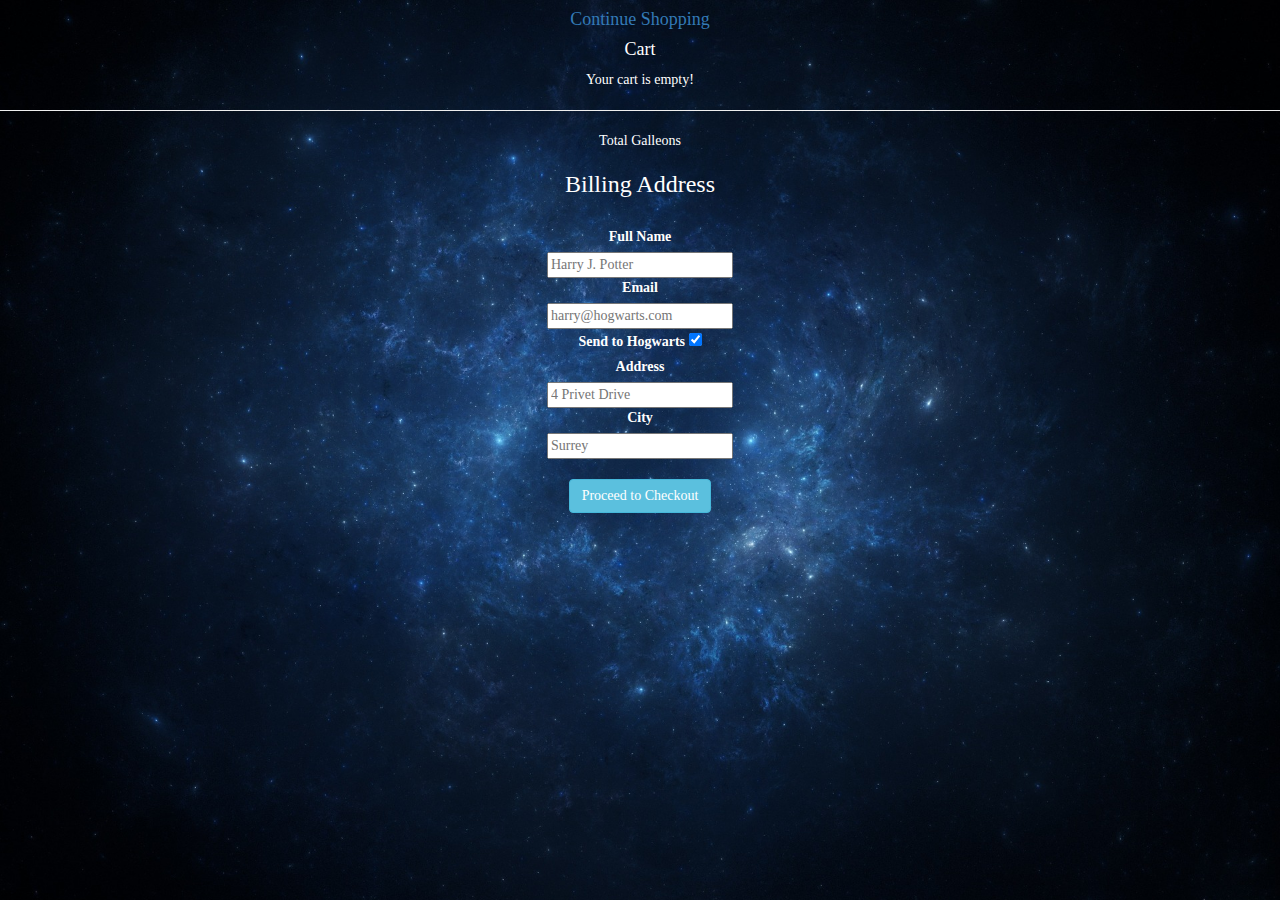
==== cart.html @ d4c45097 "test" ====
<!DOCTYPE html>
<html lang="en">
<head>
    <meta charset="UTF-8">
    <meta name="viewport" content="width=device-width, initial-scale=1.0">
    <meta http-equiv="X-UA-Compatible" content="ie=edge">
    <link rel="stylesheet" href="https://maxcdn.bootstrapcdn.com/bootstrap/3.4.0/css/bootstrap.min.css">
    <link rel="stylesheet" href="https://use.fontawesome.com/releases/v5.8.1/css/all.css" integrity="sha384-50oBUHEmvpQ+1lW4y57PTFmhCaXp0ML5d60M1M7uH2+nqUivzIebhndOJK28anvf" crossorigin="anonymous">
    <link rel="stylesheet" href="main.css">
    <title>Checkout</title>
</head>
<body>
    <main class="center">
        <h4> <a href="./index.html">Continue Shopping</a> </h4>
        <div class="col-25">
            <h4>Cart <i class="fas fa-shopping-cart"></i><span class="num-item"></span></h4>
            <div class="container">

            </div>
            <hr>
            <p>Total <span class="total"></span> Galleons</p>
        </div>

        <h3>Billing Address</h3> <br class="clearfix">
      
        
        <form action="">
            <div>
                <label for="fname"><i class="fa fa-user"></i> Full Name</label> <br>
                <input type="text" id="fname" name="firstname" placeholder="Harry J. Potter" required> <br>
            </div>
            <div>
                <label for="email"><i class="fa fa-envelope"></i> Email</label>  <br>
                <input type="text" id="email" name="email" placeholder="harry@hogwarts.com" required> <br>
            </div>
            <div>
                <label for="tohogwarts">Send to Hogwarts</label>
                <input type="checkbox" id="tohogwarts" checked><br>
            </div>
            <div>
                <label for="adr"><i class="fa fa-address-card-o"></i> Address</label> <br>
                <input type="text" id="adr" name="address" placeholder="4 Privet Drive"> <br>
            </div>
            <div>
                <label for="city"><i class="fa fa-institution"></i> City</label> <br>
                <input type="text" id="city" name="city" placeholder="Surrey"> <br>
            </div>
<br>

            <button class="btn btn-info"> Proceed to Checkout </button>
    
        </form>
    </main>
    <script src="script/jquery-3.3.1.min.js"></script>
    <script src="./script/checkoutcards.js"></script>
    <script src="script/validation.js"></script>
</body>
</html>
---- main.css ----
/* GLOBAL */
html {
    background-image: url('./images/background2.jpg');
    background-position: center;
    background-attachment: fixed;
    background-size: cover;
    color: #fff;
    cursor: url('images/cursor6.png'), auto;
}
body {
    background: inherit;
    color: inherit;
    font-family: initial;
    font-weight: initial;
}
input {
    color: #000;
}
.clearfix {
    clear: both;
}
button, input, a, .btn {
    cursor: url('images/cursor6click.png'), auto;
}

.center{
    text-align: center;
}

/* HEADER AND NAV */
.burgermenu {
    display: none;
    z-index: 3;
    list-style: none;
    list-style-position: inside;
    padding-inline-start: 0;
}
nav {
    position: relative;
    z-index: 3;
}
.searchfield {
    float: right;
}
.darkness {
    background-color: #000000aa;
    position: fixed;
    top: 0;
    left: 0;
    height: 100vh;
    width: 100vw;
    z-index: 5;
}

/* LAYOUT HELPERS */
.card {
    background: white;
    color: darkblue;
    border-radius: 6px;
    box-shadow: 0px 3px 5px #00000030;
    transition: transform 150ms ease-in-out;
    text-transform: capitalize;

}
.card:hover {
    transform: none;
}
.card h2 {
    margin-top: 0;
}
.card figure img {
    width: auto;
    height: auto;
    max-width: 100%;
    border-top-right-radius: 6px;
    border-top-left-radius: 6px;
}
.card .card-inner {
    padding: 1rem 2rem 2rem 2rem;
}
.page-section {
    padding: 3rem;
}
.page-section.first-section {
    margin-top: 5rem;
}
.page-section h2 {
    margin-top: 0;
}
.flex-column {
    display: flex;
    flex-direction: column;
}
.flex-row {
    display: flex;
    flex-direction: row;
}
.flex-cards .card {
    margin: 1rem 1rem;
    flex-basis: 25%;
    flex-grow: 0;
}
.flex-cards .card:first-child {
    margin-left: 1rem
}

.flex-cards .card:last-child {
    margin-right: 1rem
}

a {
    overflow: auto;
}
.cart{
    float: right;
    width: 30px;
    height: auto;
}
.quantity{
    width: 30px;
}


/* FIRST PAGE*/
h1 {
    text-align: center;
    color: white;
}

.password {
    margin-top: 300px;
    color: #fff;
    background-color: #444;
    width: 200px;
    background-image: none;
    cursor: url('images/cursor6click.png'), auto;
}

.flyingleft {
    position: fixed;
    width: 50px;
    background-image: none;
    right: -50px;
    z-index: 6;
}
.background1 {
    position: fixed;
    top: 0;
    left: 0;
    width: 100vw;
    height: 100vh;
    background-image: url(images/background1.jpg);
    background-size: cover;
    z-index: 4;
    text-align: center;
}
.map {
    cursor: url('images/cursor6click.png'), auto;
    box-shadow: 12px 29px 81px 0px rgb(0, 0, 0);
    height: 100vh;
    position: relative;
}
.map:hover {
    box-shadow: 12px 29px 81px 0px rgb(255, 255, 255);
}

/* validation */
.error {
    color: red;
}

/* RESPONSIVE */
@media (min-width: 800px){
    .card:hover {
        transform: scale(1.1, 1.1);
    }
    .flex-cards .card {
        margin: 0 1rem;
        flex-basis: 25%;
        flex-grow: 0;
    }
    .flex-cards .card:first-child {
        margin-left: 0
    }
    .flex-cards .card:last-child {
        margin-right: 0
    }
    .main{
        display: flex; 
        flex-wrap: wrap;
        text-align: center;
        justify-content: center;
        
    }
    .card {
        width: 300px;
        height: 600px;
        margin-bottom: 100px; 
    }
    
    
}
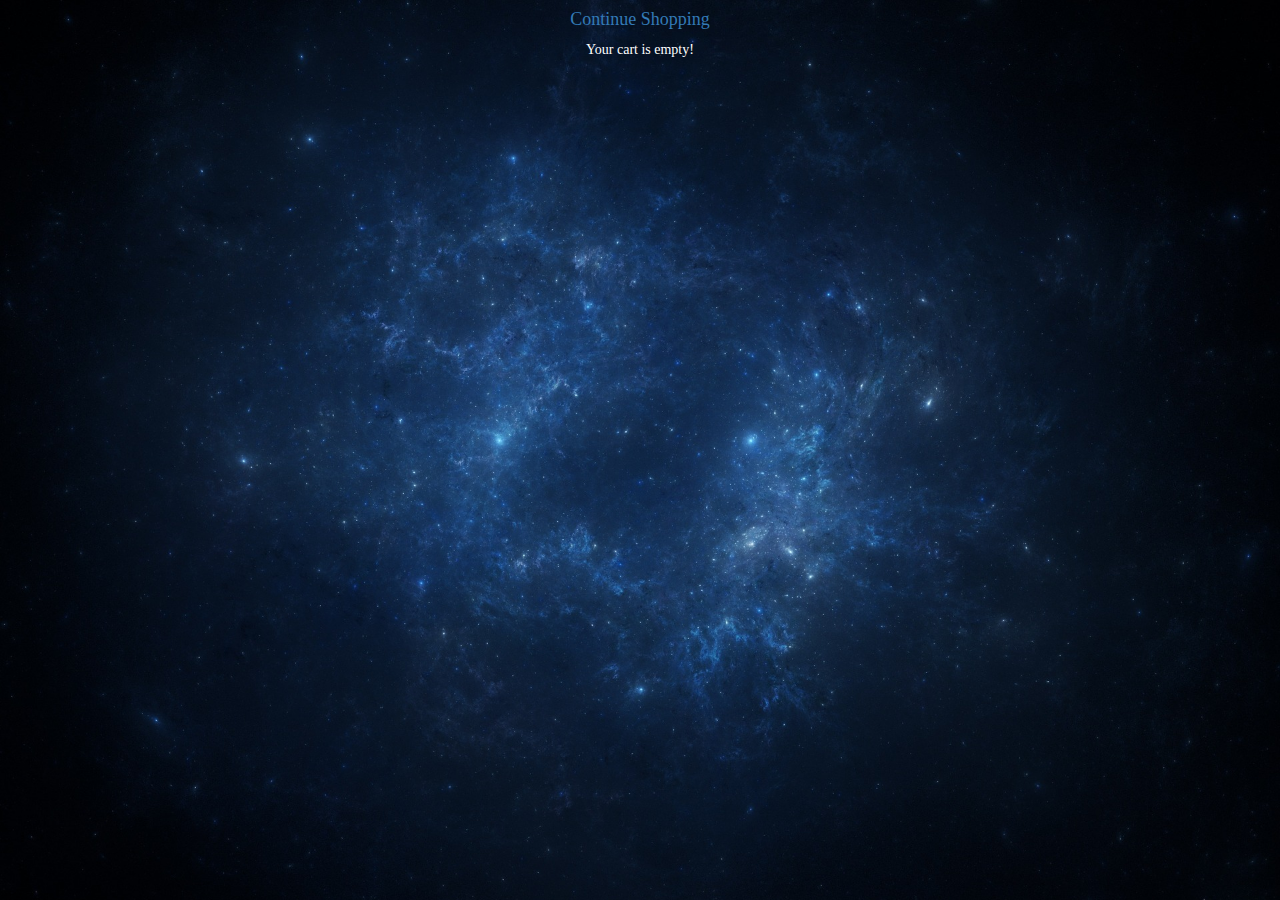
==== commit 8b1d78b4: "småputs" ====
--- a/cart.html
+++ b/cart.html
@@ -45,11 +45,13 @@
                 <label for="city"><i class="fa fa-institution"></i> City</label> <br>
                 <input type="text" id="city" name="city" placeholder="Surrey"> <br>
             </div>
-<br>
-
-            <button class="btn btn-info"> Proceed to Checkout </button>
-    
+            <br>
+            <button class="btn btn-info"> Proceed to Checkout </button>    
         </form>
+        <section class="deliveryoptions">
+            <p>Minns inte vad det ska vara här xD</p>
+            <a href="confirmation.html"><button>Confirm order</button></a>
+        </section>
     </main>
     <script src="script/jquery-3.3.1.min.js"></script>
     <script src="./script/checkoutcards.js"></script>
--- a/main.css
+++ b/main.css
@@ -43,6 +43,7 @@
     float: right;
 }
 .darkness {
+    text-align: center;
     background-color: #000000aa;
     position: fixed;
     top: 0;
@@ -168,6 +169,9 @@
 .error {
     color: red;
 }
+.deliveryoptions {
+    display: none;
+}
 
 /* RESPONSIVE */
 @media (min-width: 800px){
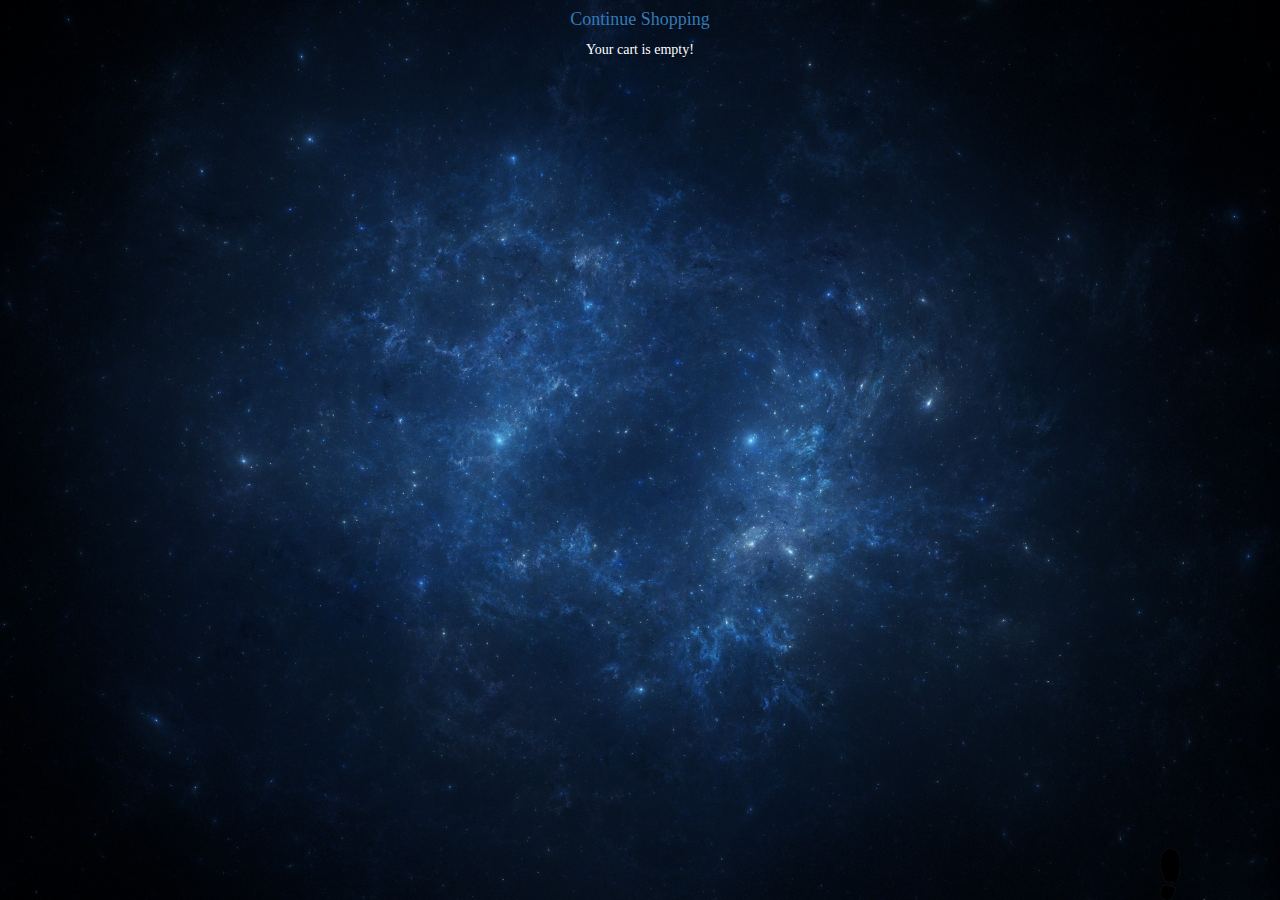
==== commit 794df324: "footsteps" ====
--- a/cart.html
+++ b/cart.html
@@ -15,15 +15,15 @@
         <div class="col-25">
             <h4>Cart <i class="fas fa-shopping-cart"></i><span class="num-item"></span></h4>
             <div class="container">
-
+                <!-- grejer från localStorage hamnar här -->
             </div>
             <hr>
             <p>Total <span class="total"></span> Galleons</p>
+            <button class="empty btn btn-danger">Empty cart</button>
         </div>
 
         <h3>Billing Address</h3> <br class="clearfix">
       
-        
         <form action="">
             <div>
                 <label for="fname"><i class="fa fa-user"></i> Full Name</label> <br>
@@ -48,13 +48,17 @@
             <br>
             <button class="btn btn-info"> Proceed to Checkout </button>    
         </form>
-        <section class="deliveryoptions">
-            <p>Minns inte vad det ska vara här xD</p>
-            <a href="confirmation.html"><button>Confirm order</button></a>
+        <section class="paymentoptions">
+            <h4>Payment Options</h4>
+            <input type="radio" name="payment" value="owl" checked> Owl<br>
+            <input type="radio" name="payment" value="invoice"> Invoice<br>
+            <a href="confirmation.html"><button class="btn btn-primary">Confirm order</button></a><br>
         </section>
     </main>
     <script src="script/jquery-3.3.1.min.js"></script>
     <script src="./script/checkoutcards.js"></script>
     <script src="script/validation.js"></script>
+    <script src="script/wandsparks.js"></script>
+    <script src="script/fottsteps.js"></script>
 </body>
 </html>--- a/main.css
+++ b/main.css
@@ -6,6 +6,7 @@
     background-size: cover;
     color: #fff;
     cursor: url('images/cursor6.png'), auto;
+    scroll-behavior: smooth;
 }
 body {
     background: inherit;
@@ -22,12 +23,37 @@
 button, input, a, .btn {
     cursor: url('images/cursor6click.png'), auto;
 }
+.spark {
+    background-color: #ffff0099;
+    position: fixed;
+    width: 10px;
+    height: 10px;
+    border-radius: 50%;
+    z-index: 5;
+    pointer-events: none;
+}
+.step {
+    position: fixed;
+    width: 20px;
+    right: 100px;
+    z-index: 5;
+}
 
 .center{
     text-align: center;
 }
 
 /* HEADER AND NAV */
+header {
+    background-color: #00000055;
+    position: fixed;
+    top: 0;
+    left: 0;
+    width: 100vw;
+    padding-right: 15px;
+    padding-bottom: 10px;
+    z-index: 4;
+}
 .burgermenu {
     display: none;
     z-index: 3;
@@ -41,6 +67,8 @@
 }
 .searchfield {
     float: right;
+    height: 34px;
+    border-radius: 50px 0 0 50px;
 }
 .darkness {
     text-align: center;
@@ -114,11 +142,13 @@
 }
 .cart{
     float: right;
-    width: 30px;
-    height: auto;
+    border-radius: 0 50px 50px 0;
 }
 .quantity{
     width: 30px;
+}
+.main {
+    margin-top: 100px;
 }
 
 
@@ -143,6 +173,7 @@
     background-image: none;
     right: -50px;
     z-index: 6;
+    pointer-events: none;
 }
 .background1 {
     position: fixed;
@@ -169,8 +200,9 @@
 .error {
     color: red;
 }
-.deliveryoptions {
+.paymentoptions {
     display: none;
+    margin-bottom: 30px;
 }
 
 /* RESPONSIVE */
@@ -201,7 +233,15 @@
         height: 600px;
         margin-bottom: 100px; 
     }
+    .card figure img {
+        width: fit-content;
+        height: 300px;
+        max-width: 100%;
+        border-top-right-radius: 6px;
+        border-top-left-radius: 6px;
+    }
     
     
-}
-
+    
+}
+
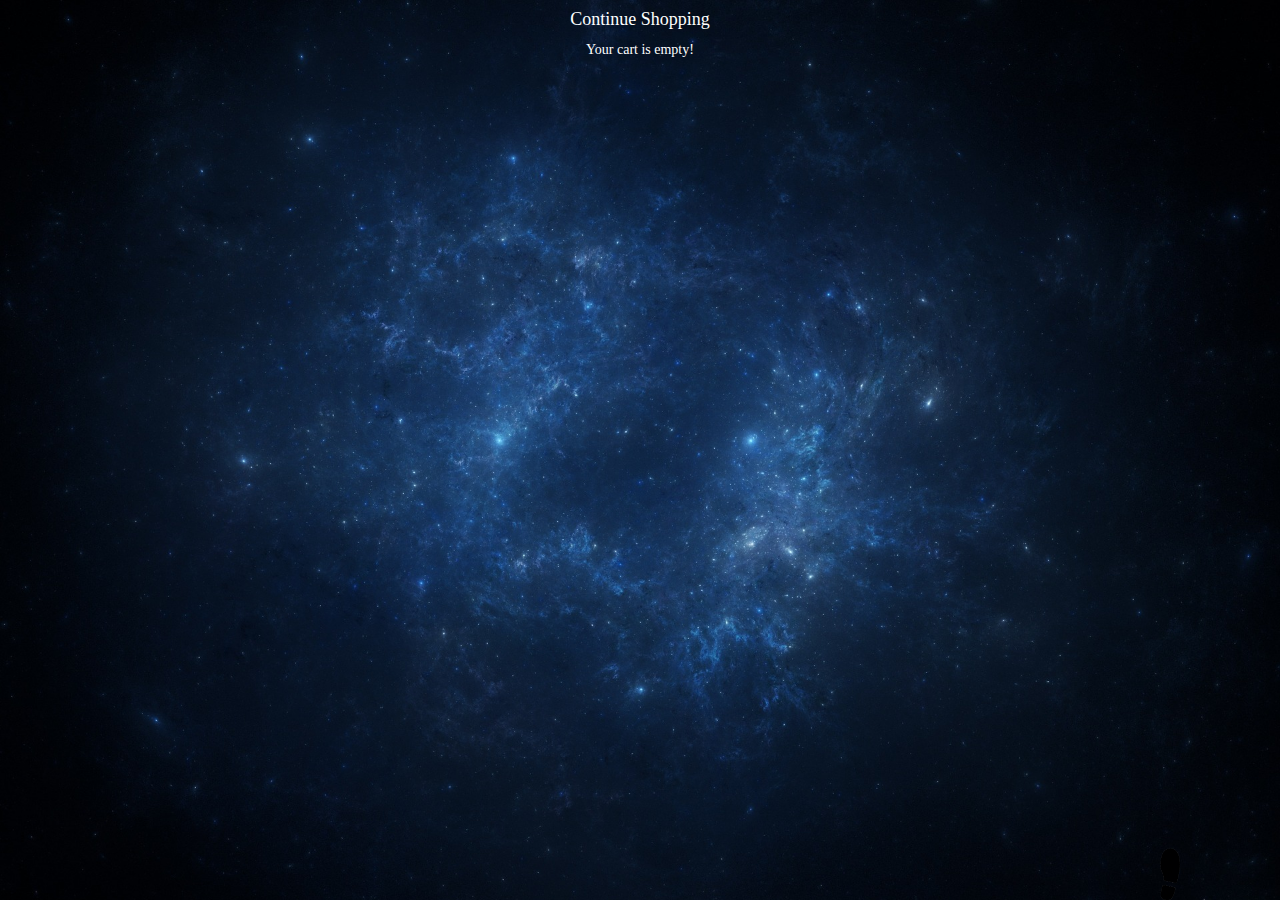
==== commit 24b51796: "final validation" ====
--- a/cart.html
+++ b/cart.html
@@ -24,7 +24,7 @@
 
         <h3>Billing Address</h3> <br class="clearfix">
       
-        <form action="">
+        <form>
             <div>
                 <label for="fname"><i class="fa fa-user"></i> Full Name</label> <br>
                 <input type="text" id="fname" name="firstname" placeholder="Harry J. Potter" required> <br>
@@ -52,7 +52,7 @@
             <h4>Payment Options</h4>
             <input type="radio" name="payment" value="owl" checked> Owl<br>
             <input type="radio" name="payment" value="invoice"> Invoice<br>
-            <a href="confirmation.html"><button class="btn btn-primary">Confirm order</button></a><br>
+            <a href="confirmation.html" class="btn btn-primary">Confirm order</a><br>
         </section>
     </main>
     <script src="script/jquery-3.3.1.min.js"></script>
--- a/main.css
+++ b/main.css
@@ -1,4 +1,4 @@
-/* GLOBAL */
+/* GLOBAL */ 
 html {
     background-image: url('./images/background2.jpg');
     background-position: center;
@@ -37,10 +37,15 @@
     width: 20px;
     right: 100px;
     z-index: 5;
+    pointer-events: none;
 }
 
 .center{
     text-align: center;
+}
+
+.wrapper{
+    padding: 15px; 
 }
 
 /* HEADER AND NAV */
@@ -60,6 +65,7 @@
     list-style: none;
     list-style-position: inside;
     padding-inline-start: 0;
+    padding-left: 25px;
 }
 nav {
     position: relative;
@@ -147,9 +153,20 @@
 .quantity{
     width: 30px;
 }
-.main {
+.main-index{
     margin-top: 100px;
 }
+.main-confirmation {
+    margin-top: 50px;
+}
+
+h4 a{
+    text-align: center;
+    color: white;
+}
+h4 a:hover{
+    color: white;
+} 
 
 
 /* FIRST PAGE*/
@@ -196,7 +213,7 @@
     box-shadow: 12px 29px 81px 0px rgb(255, 255, 255);
 }
 
-/* validation */
+/* VALIDATE */
 .error {
     color: red;
 }
